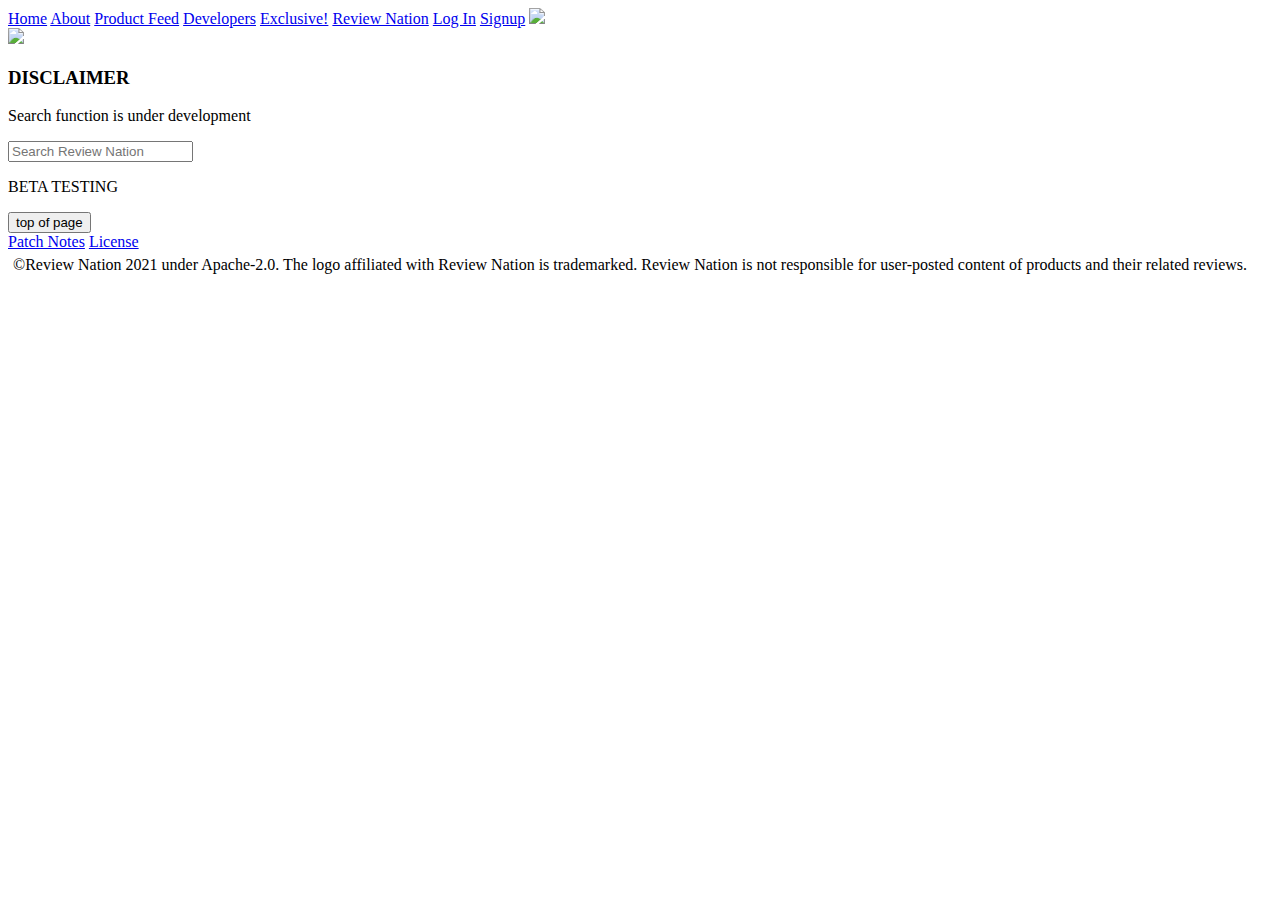
==== index.html @ 51594bec "Create index.html" ====
<!DOCTYPE html>
<html>

<head>
    <title>Review Nation</title>
    <link rel="stylesheet" href="./style.css">
    <link rel="shortcut icon" href="logo.png">
    <script src="https://kit.fontawesome.com/02f3e88b73.js" crossorigin="anonymous"></script>
</head>

<body id="body">
    <a name="top">
        <div class="navbar" id="navbar">
            <a class="nav-item active" target="_self" href="/index.html">Home</a>
            <a class="nav-item" target="_self" href="/about.html">About</a>
            <a class="nav-item" target="_self" href="/feed.html">Product Feed</a>
            <a class="nav-item" target="_self" href="/developers.html" class="right">Developers</a>
            <a class="nav-item" target="_self" href="/travelfromhome.html" class="right">Exclusive!</a>
            <a class="nav-item" target="_self" id="name" href="/reviewnation.html">Review Nation</a>
            <a class="nav-item" target="_self" href="/login.html" class="right">Log In</a>
            <a class="nav-item" target="_self" href="/signup.html" class="right">Signup</a>
            <img src="logo.png" href="developers.html" class="logo">
        </div>
        <div class="content-container parallax" id="content-c">
            <img class="main-logo" src="logo.png">
            <div class="content">
                <div class="disclaimer-wrap">
                    <h3 class="disclaimer">DISCLAIMER</h3>
                    <p class="disclaimer">Search function is under development</p>
                </div>
            </div>
            <input class="content main-search" style="margin-top: 0;" id="mainSearch"
                placeholder="Search Review Nation">
        </div>
        <footer>
            <p class="beta" title="This website is currently in its beta testing version" id="betablink">BETA TESTING
            </p>
            <a id="link-no-style" href="#top"><button class="general-btn">top of page</button></a>
            <div class="footer-row">
                <div class="footer-column">
                    <a class="footer-link" href="/patchnotes.html">Patch Notes</a>
                    <a class="footer-link" href="/apache.html">License</a>
                </div>
            </div>
            <p id="footer-text" style="margin: 5px">&copy;Review Nation 2021 under Apache-2.0. The logo affiliated with
                Review Nation is trademarked. Review Nation is not responsible for user-posted content of products and
                their related reviews.</p>
        </footer>
        <script>
            let products = [];//list of products
                start();
            function start() {
                setTimeout(() => {
                    document.getElementById('betablink').style.opacity = 0;
                    stop();
                }, 2000);
            }
            function stop() {
                setTimeout(() => {
                    document.getElementById('betablink').style.opacity = 1;
                    start();
                }, 800)
            }
            addEventListener('keydown', function (e) {
                var key = e.keyCode;
                if (key == 13 && document.getElementById('mainSearch').value != '') {
                    search();
                }
            });
            function search() {

            }
        </script>
</body>
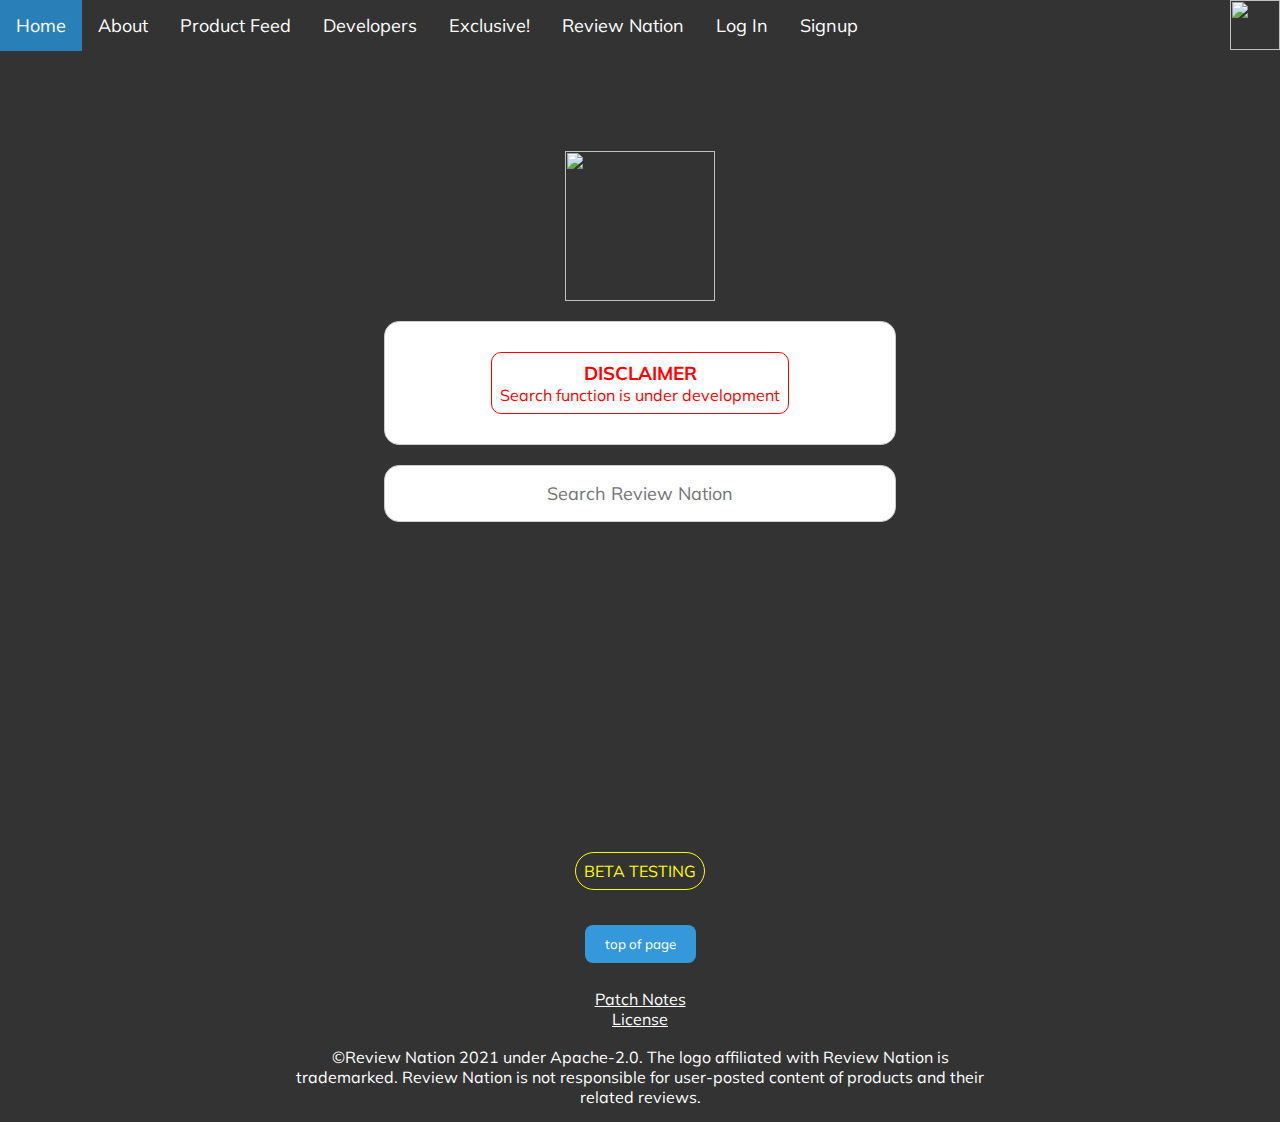
==== commit 72631264: "Update index.html" ====
--- a/index.html
+++ b/index.html
@@ -11,14 +11,14 @@
 <body id="body">
     <a name="top">
         <div class="navbar" id="navbar">
-            <a class="nav-item active" target="_self" href="/index.html">Home</a>
-            <a class="nav-item" target="_self" href="/about.html">About</a>
-            <a class="nav-item" target="_self" href="/feed.html">Product Feed</a>
-            <a class="nav-item" target="_self" href="/developers.html" class="right">Developers</a>
-            <a class="nav-item" target="_self" href="/travelfromhome.html" class="right">Exclusive!</a>
+            <a class="nav-item active" target="_self" href="index.html">Home</a>
+            <a class="nav-item" target="_self" href="about.html">About</a>
+            <a class="nav-item" target="_self" href="feed.html">Product Feed</a>
+            <a class="nav-item" target="_self" href="developers.html" class="right">Developers</a>
+            <a class="nav-item" target="_self" href="travelfromhome.html" class="right">Exclusive!</a>
             <a class="nav-item" target="_self" id="name" href="/reviewnation.html">Review Nation</a>
-            <a class="nav-item" target="_self" href="/login.html" class="right">Log In</a>
-            <a class="nav-item" target="_self" href="/signup.html" class="right">Signup</a>
+            <a class="nav-item" target="_self" href="login.html" class="right">Log In</a>
+            <a class="nav-item" target="_self" href="signup.html" class="right">Signup</a>
             <img src="logo.png" href="developers.html" class="logo">
         </div>
         <div class="content-container parallax" id="content-c">
@@ -38,8 +38,8 @@
             <a id="link-no-style" href="#top"><button class="general-btn">top of page</button></a>
             <div class="footer-row">
                 <div class="footer-column">
-                    <a class="footer-link" href="/patchnotes.html">Patch Notes</a>
-                    <a class="footer-link" href="/apache.html">License</a>
+                    <a class="footer-link" href="patchnotes.html">Patch Notes</a>
+                    <a class="footer-link" href="apache.html">License</a>
                 </div>
             </div>
             <p id="footer-text" style="margin: 5px">&copy;Review Nation 2021 under Apache-2.0. The logo affiliated with
--- a/style.css
+++ b/style.css
@@ -0,0 +1,460 @@
+@import url('https://fonts.googleapis.com/css?family=Muli&display=swap');
+@import url('https://fonts.googleapis.com/css?family=Quicksand&display=swap');
+:root{
+    --generalGray: #333;
+    --LightBlue: #3498db;
+    --DarkBlue: #2980b9;
+}
+
+body{
+    background: #333;
+}
+
+*{
+    padding: 0;
+    margin: 0;
+    font-family: 'Muli', sans-serif;
+    box-sizing: border-box;
+}
+html{
+    height: auto;
+}
+.logo{
+    height: 50px;
+    width: 50px;
+    position: absolute;
+    left: calc(100% - 50px);
+    cursor: pointer;
+    user-select: none;
+    -webkit-user-drag: none;
+}
+.navbar{
+    position: relative;
+    display: flex;
+    flex-direction: row;
+    top: 0;
+    left: 0;
+    height: 6%;
+    width: 100%;
+    background-color: #333;
+    z-index: 1;
+}
+.content-container {
+    position: relative;
+    display: flex;
+    flex-direction: column;
+    justify-content: center;
+    align-items: center;
+    height: auto;
+    margin: 0;
+    padding: 0;
+    width: 100%;
+}
+.content {
+    margin: 20px;
+    padding: 20px;
+    padding-top: 30px;
+    padding-bottom: 30px;
+    display: flex;
+    justify-content: center;
+    align-items: center;
+    border: 1px solid #ccc;
+    border-radius: 15px;    
+    width: 40%;
+    background: white;
+    flex-direction: column;
+}
+.left-content {
+    margin: 10px;
+    padding: 4px;
+    border: 1px solid #ccc;
+    border-radius: 15px;
+    background: white;
+    display: flex;
+    flex-direction: column;
+}
+.nav-item{  
+    display: inline-block;
+    justify-content: center;
+    align-items: center;
+    font-size: 18px;
+    padding: 14px 16px;
+    background-color: #333;
+}
+.nav-item, #link-no-style{
+    text-decoration: none;
+    color: white;
+    user-select: none;
+}
+.nav-item:hover{
+    background-color: #1c1c1c;
+    transition-duration: 0.15s;
+    cursor: pointer;
+}
+.active{
+    background-color: var(--LightBlue);
+}
+.active:hover{
+    background-color: var(--DarkBlue);
+}
+.general-btn {
+    border: none;
+    padding: 0.8em 1.5em;
+    border-radius: 8px;
+    background: var(--LightBlue);
+    color: white;
+    transition: 0.15s;
+    cursor: pointer;
+    outline: none;
+    font-size: 18;
+    margin: 10px;
+}
+.general-btn:hover{
+    background: var(--DarkBlue);
+}
+.parallax{
+    margin: none;
+    background-attachment: fixed;
+    background-position: center;
+    background-repeat: no-repeat;
+    background-size: cover;
+    background-image: url("yosemitee.jpg");
+}
+footer {
+    position: relative;
+    height: 300px;
+    width: 100%;
+    display: flex;
+    justify-content: center !important;
+    align-items: center !important;
+    background: #333;
+    flex-direction: column;
+}
+footer p{
+    color: white;
+    position: absolute;
+    top: calc(100% - 80px);
+    max-width: 700px;
+    text-align: center;
+}
+.text-input{
+    border-radius: 10px;
+    outline: none;
+    border: 2px solid var(--LightBlue);
+    background: white;
+    color: black;
+    transition: 0.2s;
+    padding: 8px;
+    resize: none;
+}
+.text-input:focus{
+    border: 2px solid var(--DarkBlue);
+}
+.one{
+  height: 20%;
+  width: 40%;
+  color: wheat;
+  background-color: #333;
+  overflow: hidden;
+  border-style: solid;
+  border-radius: 5px;
+  transition-duration: 2s;
+  transition: width 2s;
+  margin-bottom: 10px;
+}
+.one:hover {
+  transition-duration: 3s;
+  width: 100%;
+  height: 40%;
+}
+.heading{
+  text-align: center;
+}
+.two{
+  height: 20%;
+  width: 40%;
+  color: wheat;
+  background-color: #333;
+  overflow: hidden;
+  border-style: solid;
+  border-radius: 5px;
+  transition-duration: 2s;
+  transition: width 2s;
+  margin-bottom: 10px;
+}
+.two:hover{
+    transition-duration: 3s;
+    width: 100%;
+    height: 40%;
+}
+.three{
+  height: 20%;
+  width: 40%;
+  color: wheat;
+  background-color: #333;
+  overflow: hidden;
+  border-style: solid;
+  border-radius: 5px;
+  border-color: wheat;
+}
+.three:hover{
+    transition-duration: 3s;
+    width: 100%;
+    height: 40%;
+}
+.four{
+  height: 20%;
+  width: 40%;
+  color: wheat;
+  background-color: #333;
+  overflow: hidden;
+  border-style: solid;
+  border-radius: 5px;
+  border-color: wheat;
+  transition-duration: 2s;
+  transition: width 2s;
+  margin-bottom: 10px;
+}
+.four:hover{
+    transition-duration: 3s;
+    width: 100%;
+    height: 40%;
+}
+.bg{
+    background-image: url("ggb.jfif");
+    margin: 0;
+    background-attachment: fixed;
+    background-position: center;
+    background-repeat: no-repeat;
+    background-size: cover;
+}
+.post-options{
+    display: flex;
+    flex-direction: row;
+    justify-content: center;
+    align-items: center;
+}
+.option{
+    height: 45px;
+    width: 45px;
+    border: 2px solid white;
+    border-radius: 8px;
+    cursor: pointer;
+    transition: 0.15s;
+}
+.option-active{
+    border: 2px solid var(--LightBlue);
+}
+.content p{
+    text-align: center;
+}
+.main-search{   
+    outline: none;
+    text-align: center;
+    font-size: 18px;
+    margin: 300px;
+    margin-top: 110px;
+    padding: 16px
+}
+.main-logo{
+    width:150px;
+    height: 150px;
+    top: 6%;
+    margin-top: 100px;
+}
+.beta {
+    position: absolute;
+    top: 30px;
+    padding: 8px;
+    border:1px solid yellow;
+    border-radius: 100px;
+    color: yellow;
+    font-family:'muli', sans-serif;
+    transition: 0.2s;
+}
+#main-holder {
+  width: 100%;
+  height: 100%;
+  display: grid;
+  justify-items: center;
+  align-items: center;
+  background-color: white;
+  border-radius: 7px;
+  box-shadow: 0px 0px 5px 2px black;
+}
+.bgg{
+    background-image: url("bgg.jfif");
+    margin: 0;
+    background-attachment: fixed;
+    background-position: center;
+    background-repeat: no-repeat;
+    background-size: cover;
+}
+.disclaimer{
+    color: red;
+}
+.disclaimer-wrap{
+    padding: 8px;
+    border: 1px solid red;
+    border-radius: 10px;
+    display: flex;
+    justify-content: center;
+    align-items: center;
+    flex-direction: column;
+    background: white;
+}
+.imgg{
+    margin-top: 10px;
+    height: 60%;
+    width: 40%;
+}
+#imgj{
+    margin-top: 10px;
+    width: 50%;
+    height: 70%;
+}
+.footer-row{
+    margin-top: 16px;
+    position: relative;
+    display: flex;
+    flex-direction: row;
+    justify-content: center;
+    align-items: center;
+}
+.footer-column{
+    position: relative;
+    display: flex;
+    flex-direction: column;
+    justify-content: center;
+    align-items: center;
+}
+.footer-link{
+    color: white;
+}
+.parallaxtwo{
+    margin: none;
+    background-attachment: fixed;
+    background-position: center;
+    background-repeat: no-repeat;
+    background-size: cover;
+    background-image: url("parallax.jpg");
+}
+.center-txt{
+    text-align: center;
+}
+.txt-margin{
+    margin: 10px;
+}
+#navbar{
+    background-color: #333;
+}
+.lk {
+    color: #333;
+}
+.lk:hover {
+    cursor: pointer;
+    background-color: #333;
+    color: beige;
+}
+.custom-link{
+    color: black;
+    text-decoration: underline;
+    text-decoration-color: black;
+}
+.custom-link:hover{
+    color: blue;
+    text-decoration-color: blue;
+}
+.exclusive {
+    color: red;
+    text-decoration: underline;
+}
+.demo {
+    text-decoration: underline;
+}
+
+.textblock {
+    margin-left: 40px;
+}
+
+.writer {
+    margin-left: 25px;
+    text-align: center;
+}
+
+.credits {
+    margin-left: 40px;
+    color: #10ac84;
+}
+
+.caption {
+    margin-left: 40px;
+    font-style: italic;
+    opacity:50%;
+    text-align: center;
+}
+
+.notice {
+    color: green;
+}
+
+.notice-wrap {
+    padding: 8px;
+    border: 1px solid green;
+    border-radius: 10px;
+    display: flex;
+    justify-content: center;
+    align-items: center;
+    flex-direction: column;
+}
+
+.tfhtitle {
+    text-align: center;
+    color: #20bf6b;
+}
+
+.parallaxthree{
+    margin: none;
+    background-attachment: fixed;
+    background-position: center;
+    background-repeat: no-repeat;
+    background-size: cover;
+    background-image: url("halfdome.jpg");
+}
+#hdyT{
+    color: var(--LightBlue);
+}
+.parallaxfour{
+    margin: none;
+    background-attachment: fixed;
+    background-position: center;
+    background-repeat: no-repeat;
+    background-size: cover;
+    background-image: url("bgground.jpg");
+}
+/* width */
+::-webkit-scrollbar {
+  width: 20px;
+  cursor: pointer;
+}
+
+/* Track */
+::-webkit-scrollbar-track {
+  box-shadow: inset 0 0 5px white; 
+  border-radius: 10px;
+  cursor: pointer;
+}
+ 
+/* Handle */
+::-webkit-scrollbar-thumb {
+  background: grey; 
+  border-radius: 10px;
+  cursor: pointer;
+}
+
+/* Handle on hover */
+::-webkit-scrollbar-thumb:hover {
+  background: grey;
+  cursor: pointer;
+}
+
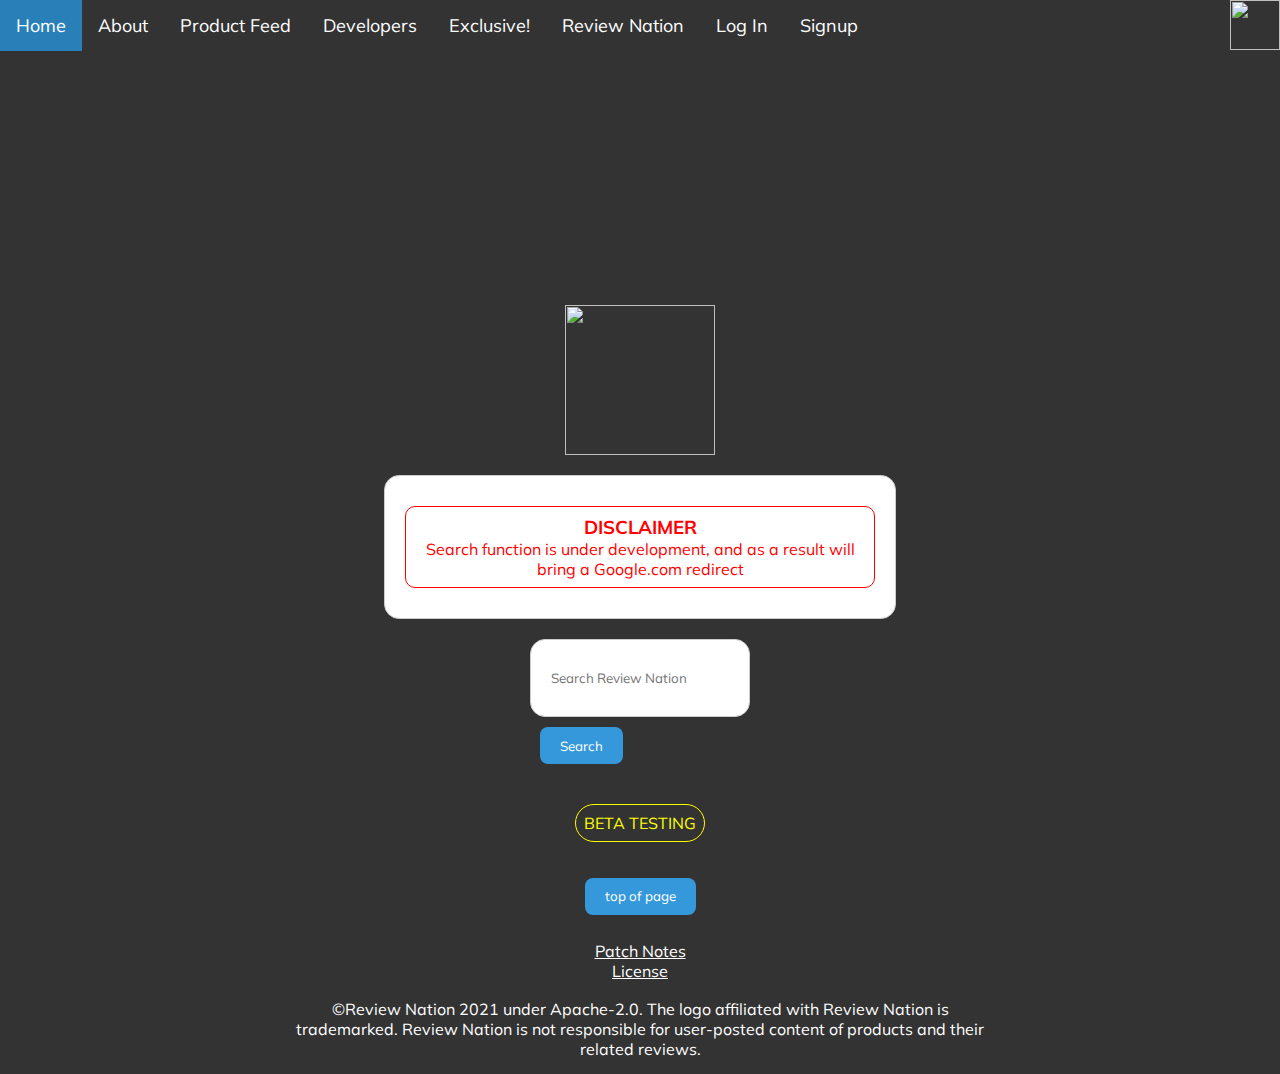
==== commit 534a4186: "Update index.html" ====
--- a/index.html
+++ b/index.html
@@ -6,6 +6,7 @@
     <link rel="stylesheet" href="./style.css">
     <link rel="shortcut icon" href="logo.png">
     <script src="https://kit.fontawesome.com/02f3e88b73.js" crossorigin="anonymous"></script>
+    <meta name="google-site-verification" content="UK-uEag9p-zMZ8YMGsRlE1S6t5WScuu42kJCg7EDYKo" />
 </head>
 
 <body id="body">
@@ -21,16 +22,24 @@
             <a class="nav-item" target="_self" href="signup.html" class="right">Signup</a>
             <img src="logo.png" href="developers.html" class="logo">
         </div>
+        <video autoplay muted loop id="myVideo">
+            <source src="Untitled design.mp4" type="video/mp4">
+        </video>
         <div class="content-container parallax" id="content-c">
             <img class="main-logo" src="logo.png">
             <div class="content">
                 <div class="disclaimer-wrap">
                     <h3 class="disclaimer">DISCLAIMER</h3>
-                    <p class="disclaimer">Search function is under development</p>
+                    <p class="disclaimer">Search function is under development, and as a result will bring a Google.com redirect</p>
                 </div>
             </div>
-            <input class="content main-search" style="margin-top: 0;" id="mainSearch"
-                placeholder="Search Review Nation">
+            <div class="searchbar">
+                <input class="content" style="width: 100%; margin: 0; margin-right: 4px;" id="main-search" placeholder="Search Review Nation">
+                <button id="search-btn" class="general-btn" onclick="search()">Search</button>
+            </div>
+            <div class="searchbar">
+
+                </div>
         </div>
         <footer>
             <p class="beta" title="This website is currently in its beta testing version" id="betablink">BETA TESTING
@@ -47,7 +56,7 @@
                 their related reviews.</p>
         </footer>
         <script>
-            let products = [];//list of products
+            let products = ['Review Nation'];//list of products
                 start();
             function start() {
                 setTimeout(() => {
@@ -67,8 +76,18 @@
                     search();
                 }
             });
+            function createOption(){
+                var o = document.createElement('option');
+            }
             function search() {
-
+                let url = document.getElementById('main-search').value;
+                while(url.includes(' ')){
+                    url = url.replace(' ', '%20');
+                }
+                while(url.includes('+')){
+                    url = url.replace('+', '%2B');
+                }
+                window.open(`https://google.com/search?q=${url}`);
             }
         </script>
 </body>
